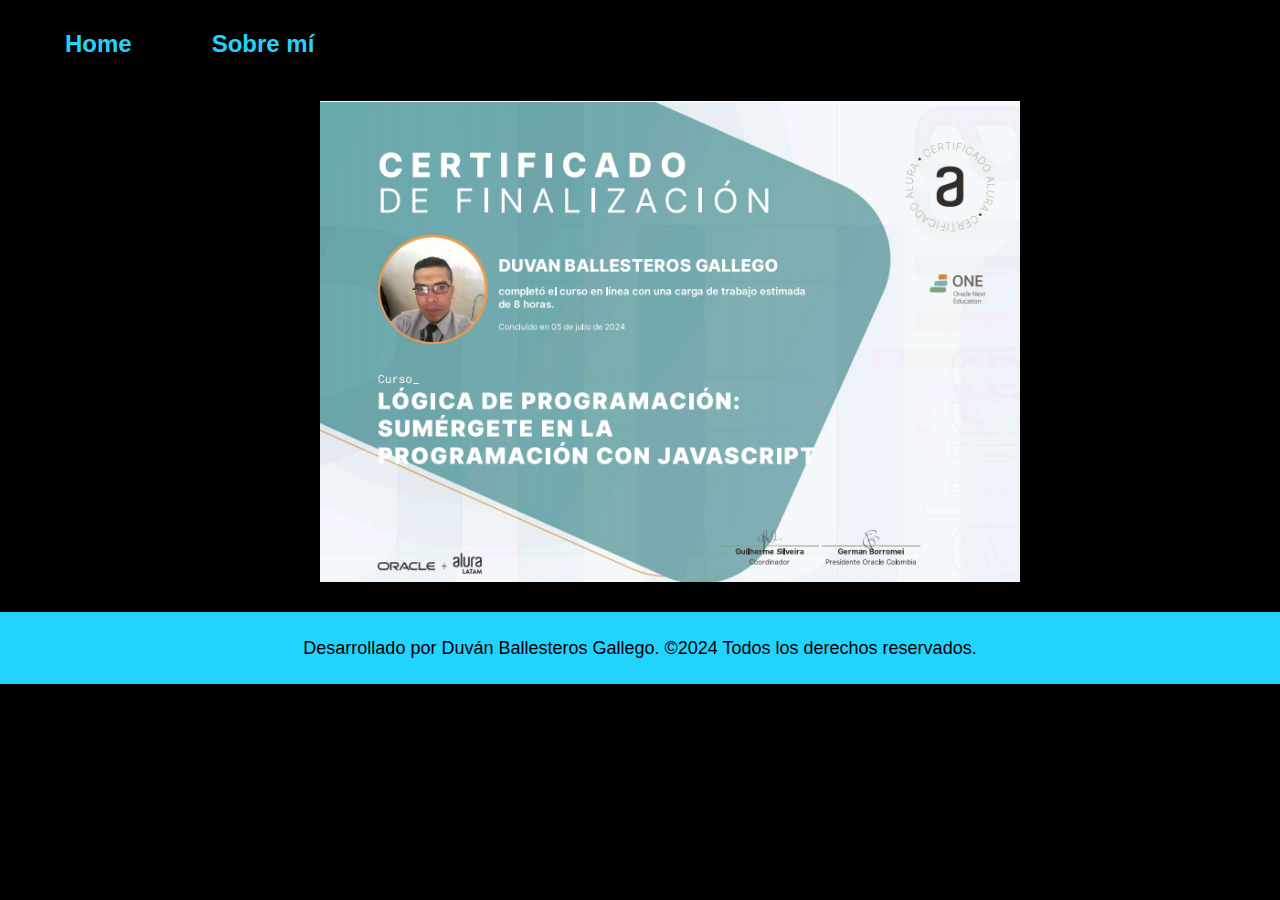
==== certificado.html @ 3f0e9feb "Cargando al repositorio" ====
<!DOCTYPE html>
<html lang="es-co">
<head>
    <meta charset="UTF-8">
    <meta name="viewport" content="width=device-width, initial-scale=1.0">
    <link rel="stylesheet" href="./styles/style.css">
    <title>Document</title>
</head>
<body>
    <header>
        <nav class="encabezado">
            <a class="encabezado_link" href="index.html">Home</a>
            <a class="encabezado_link" href="about.html">Sobre mí</a>
        </nav>
    </header>
    <main>
        <section>
            <img class="imagen_certificado" src="./img/certificado.png" alt="Certificado Lógica de Programación">
        </section>
    </main>
    <footer class="footer">
        <p class="footer_texto">Desarrollado por Duván Ballesteros Gallego. ©2024 Todos los derechos reservados.</p>
    </footer>
</body>
</html>
---- styles/style.css ----
*{
    padding: 0;
    margin: 0;
}

body{
    height: 100vh;
    box-sizing: border-box;
    background-color: black;
    color: white;
}

.encabezado{
    display: flex;
    padding: 30px 65px;
    gap: 80px;
}

.encabezado_link{
    font-size: 24px;
    font-family: 'Montserrat', sans-serif;
    font-weight: 600;
    color: #22D4FD;
    text-decoration: none;
}

.presentacion__contenido__texto a{
    text-decoration: none;
    color: #22D4FD;
}

.presentacion{
    width: 10% 15%;
    display: flex;
    justify-content: center;
    padding: 5%;
    gap: 40px;
}

.presentacion__contenido{
    display: flex;
    flex-direction: column;
    gap: 4%;   
}

.presentacion__contenido__texto{
    font-size: 18px;
    font-family: 'Montserrat',sans-serif;
}

.resaltado{
    color: #22D4FD;
}

.presentacion__contenido__titulo{
    font-family: 'Franklin Gothic Medium', 'Arial Narrow', Arial, sans-serif;
}

.imagen{
    width: 300px;
}

.footer{
    background-color: #22D4FD;
    padding: 2%;
}
.footer_texto{
    display: flex;
    justify-content: center;
    font-size: 18px;
    font-family: 'Montserrat', sans-serif;
    color: black;
}

.imagen_certificado{
    padding: 1% 0% 2% 25%;
    width: 700px;
}

ul{
    padding: 0% 0% 0% 5%;
}
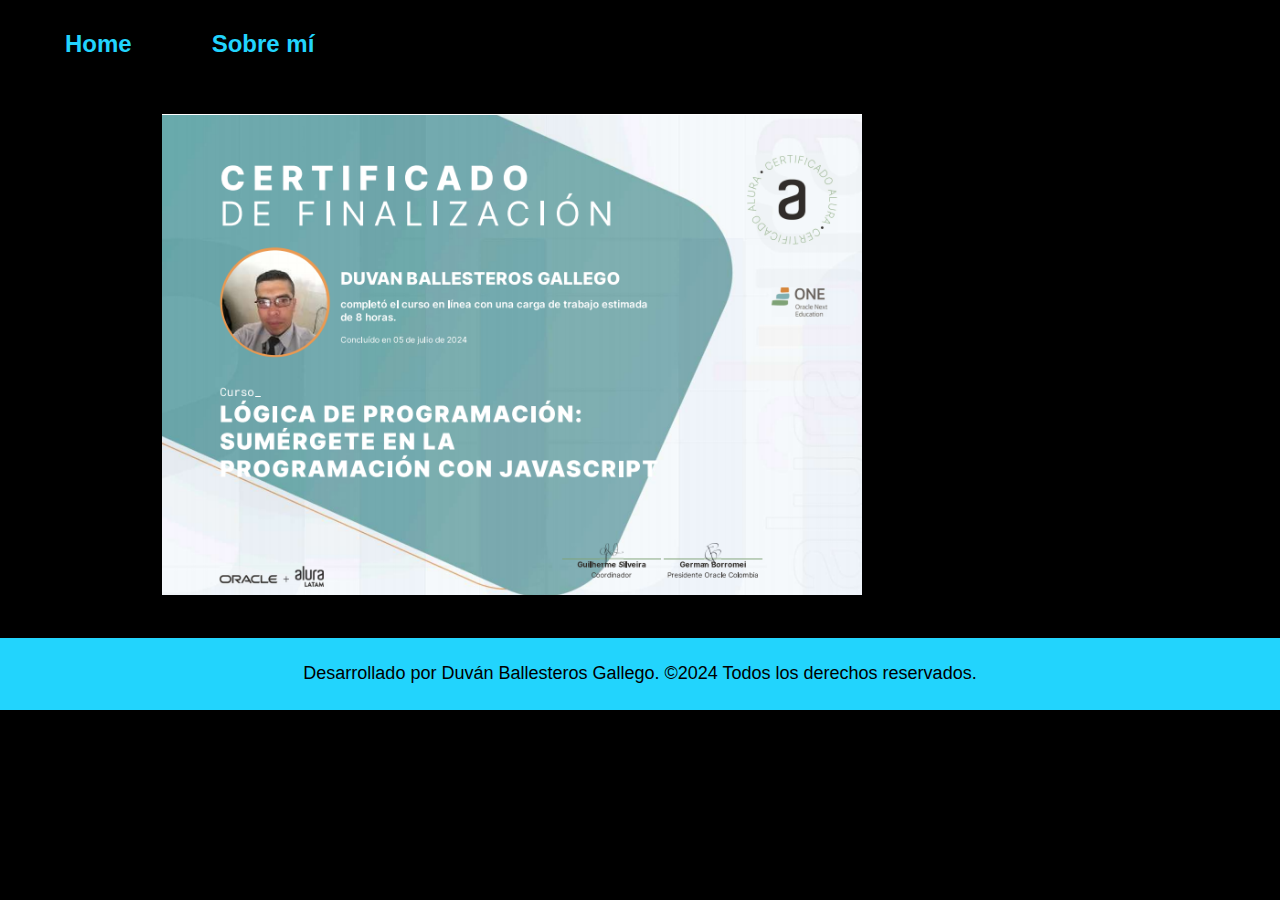
==== commit 7fb57f8c: "Usando media queries" ====
--- a/certificado.html
+++ b/certificado.html
@@ -13,8 +13,8 @@
             <a class="encabezado_link" href="about.html">Sobre mí</a>
         </nav>
     </header>
-    <main>
-        <section>
+    <main class="certificado">
+        <section class="presentacion_certificado">
             <img class="imagen_certificado" src="./img/certificado.png" alt="Certificado Lógica de Programación">
         </section>
     </main>
--- a/styles/style.css
+++ b/styles/style.css
@@ -17,7 +17,7 @@
 }
 
 .encabezado_link{
-    font-size: 24px;
+    font-size: 1.5rem;
     font-family: 'Montserrat', sans-serif;
     font-weight: 600;
     color: #22D4FD;
@@ -44,7 +44,7 @@
 }
 
 .presentacion__contenido__texto{
-    font-size: 18px;
+    font-size: 1.125rem;
     font-family: 'Montserrat',sans-serif;
 }
 
@@ -57,7 +57,7 @@
 }
 
 .imagen{
-    width: 300px;
+    width: 18.75rem;
 }
 
 .footer{
@@ -67,16 +67,54 @@
 .footer_texto{
     display: flex;
     justify-content: center;
-    font-size: 18px;
+    font-size: 1.125rem;
     font-family: 'Montserrat', sans-serif;
     color: black;
 }
 
 .imagen_certificado{
-    padding: 1% 0% 2% 25%;
-    width: 700px;
+    width: 43.75rem;
 }
 
 ul{
     padding: 0% 0% 0% 5%;
+}
+
+.certificado{
+
+    display: flex;
+    justify-content: center;
+    padding: 2% 20% 3% 0%;
+
+}
+
+
+@media(max-width: 1023px){
+    .presentacion{
+        flex-direction: column-reverse;
+        align-items: center;
+        padding: 4%; 
+    }
+    .presentacion_certificado{
+        width: 100%;
+        height: auto;
+        justify-content: center;
+        
+    }
+    .footer{
+        width: 110%;
+        height: auto;
+        justify-content: center;
+        
+    }
+    
+}
+@media(max-width: 1023px){
+    .presentacion__contenido{
+        width: auto;
+        gap: 10px;
+    }
+    .encabezado{
+        justify-content: center;
+    }
 }